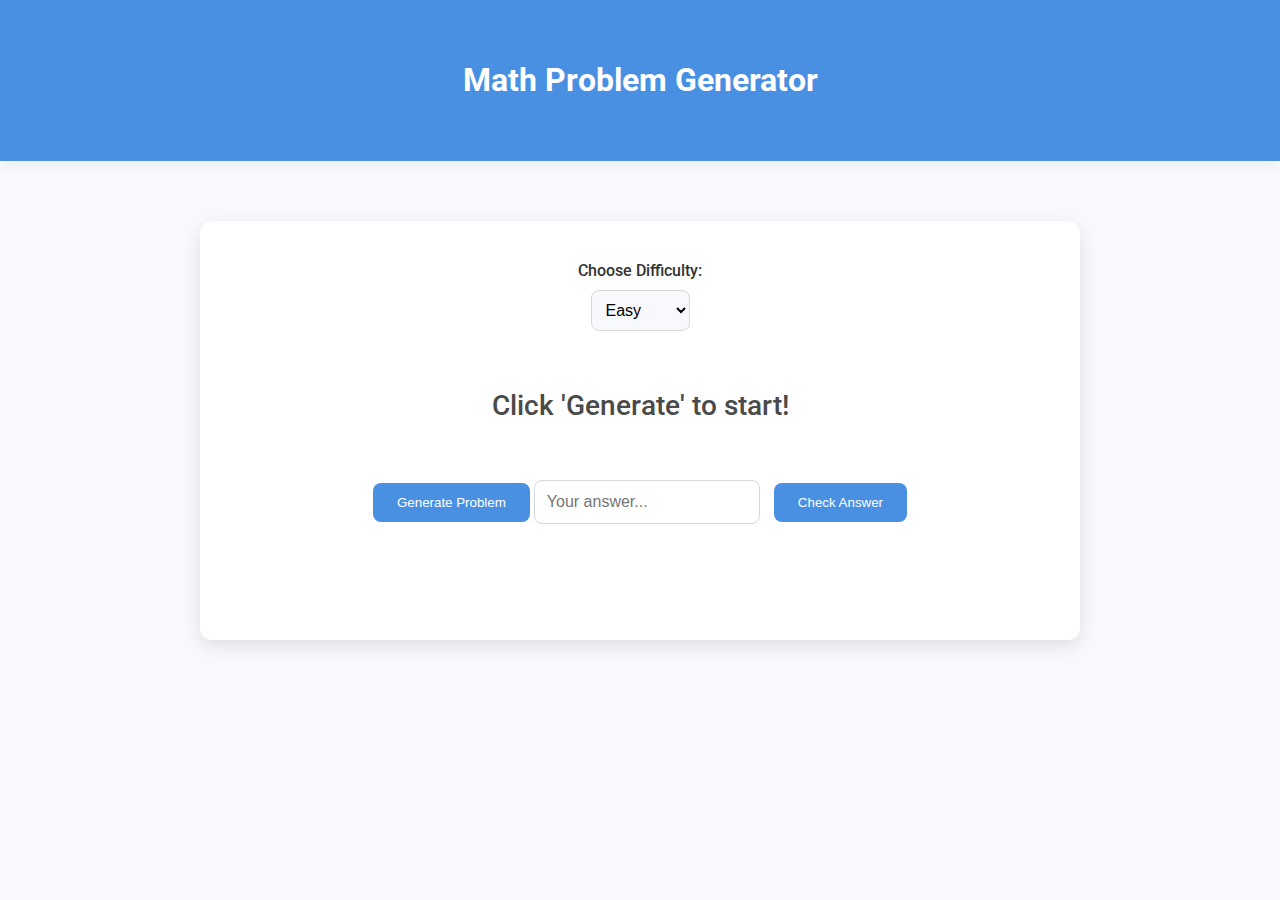
==== Math_game/index.html @ c66295b1 "update" ====
<!DOCTYPE html>
<html lang="en">
<head>
    <link href="https://fonts.googleapis.com/css2?family=Roboto:wght@300;400;500;700&display=swap" rel="stylesheet">
    <meta charset="UTF-8">
    <meta name="viewport" content="width=device-width, initial-scale=1.0">
    <title>Math Problem Generator</title>
    <link rel="stylesheet" href="style.css">
</head>
<body>
    <header>
        <h1>Math Problem Generator</h1>
    </header>

    <main>
        <section class="generator">
            <div class="settings">
                <label for="difficulty">Choose Difficulty:</label>
                <select id="difficulty">
                    <option value="easy">Easy</option>
                    <option value="medium">Medium</option>
                    <option value="hard">Hard</option>
                </select>
            </div>

            <div class="problem">
                <p id="mathProblem">Click 'Generate' to start!</p>
            </div>

            <div class="controls">
                <button id="generateBtn">Generate Problem</button>
                <input id="userAnswer" placeholder="Your answer...">
                <button id="checkAnswerBtn">Check Answer</button>
            </div>

            <div class="feedback">
                <p id="feedbackMsg"></p>
            </div>
        </section>
    </main>
    <script src="index.js"></script>
</body>
</html>
---- Math_game/style.css ----
body {
    font-family: "Roboto", sans-serif; /* Using Roboto, a modern font. You might want to link it from Google Fonts in your HTML. */
    background-color: #f7f9fc;
    margin: 0;
    padding: 0;
    color: #333;
}

header {
    background-color: #4a90e2; /* Updated shade of blue */
    color: #fff;
    text-align: center;
    padding: 40px 0;
    box-shadow: 0px 4px 12px rgba(0, 0, 0, 0.05); /* subtle shadow for depth */
}

main {
    max-width: 800px;
    margin: 60px auto;
    padding: 40px;
    background-color: #fff;
    border-radius: 12px; /* rounded corners */
    box-shadow: 0 6px 18px rgba(0, 0, 0, 0.1); /* increased shadow for more depth */
}

.generator {
    display: flex;
    flex-direction: column;
    align-items: center;
}

.settings,
.problem,
.controls,
.feedback {
    margin-bottom: 30px;
    width: 100%;
    text-align: center;
}

label {
    display: block;
    margin-bottom: 10px;
    font-weight: 500;
}

select {
    padding: 10px;
    font-size: 16px;
    border: 1px solid #d6d8da;
    border-radius: 8px;
    background-color: #f7f9fc;
}

.problem p {
    font-size: 28px;
    font-weight: 500;
    color: #4a4a4a;
}

.controls input {
    padding: 12px;
    font-size: 16px;
    border: 1px solid #d6d8da;
    border-radius: 8px;
    outline: none;
    width: 200px;
    margin-right: 10px;
}

button {
    padding: 12px 24px;
    background-color: #4a90e2;
    color: #fff;
    border: none;
    border-radius: 8px;
    cursor: pointer;
    transition: background-color 0.2s, transform 0.2s; /* Added transform for a subtle click effect */
}

button:hover {
    background-color: #357abd;
    transform: scale(1.05); /* subtle zoom effect on hover */
}

button:active {
    transform: scale(0.95); /* subtle click effect */
}

.feedback {
    color: #e94e77; /* a shade of red */
    font-weight: bold;
}

.correct {
    color: #28a745; /* green color for correct answers */
}
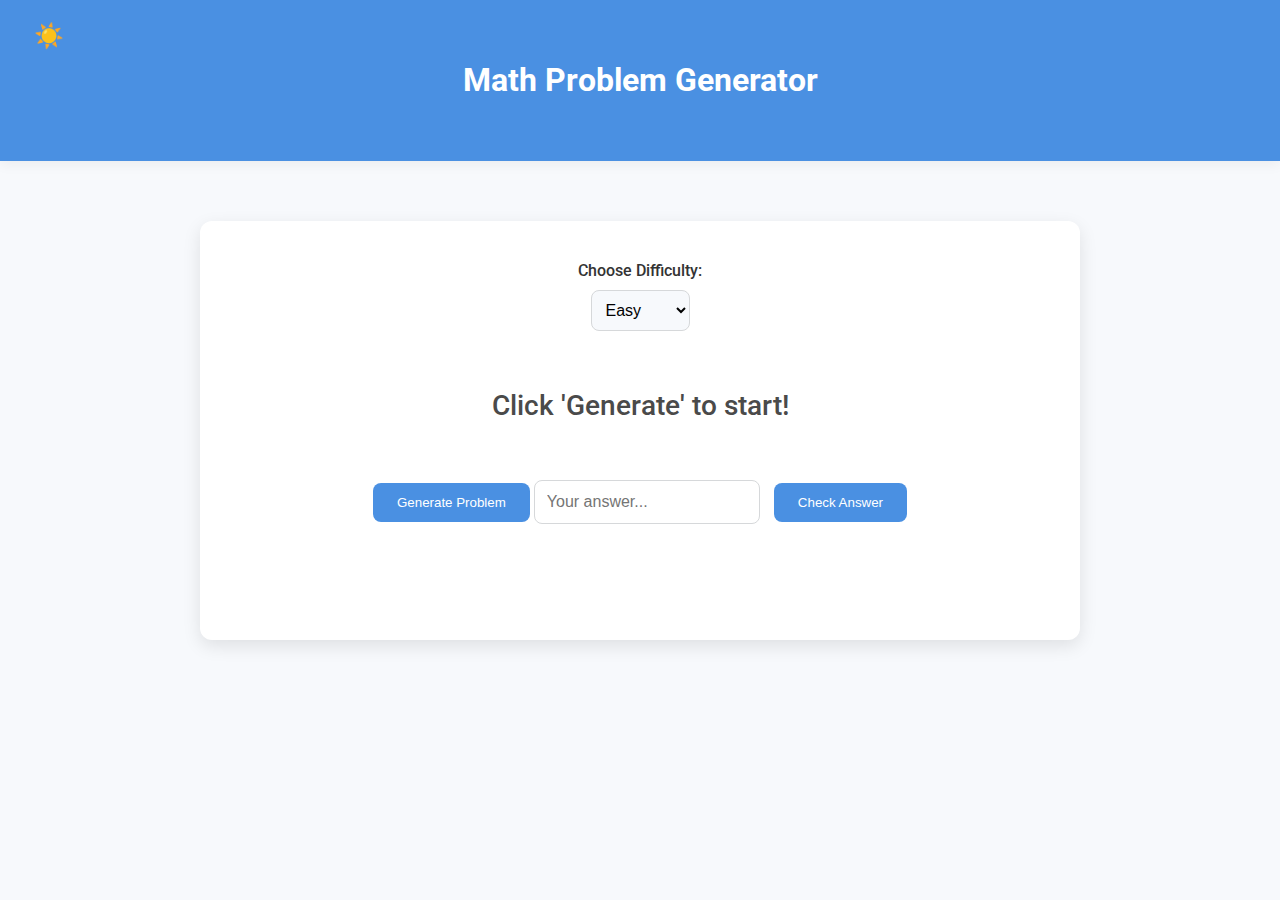
==== commit a7fdf664: "added dark mode" ====
--- a/Math_game/index.html
+++ b/Math_game/index.html
@@ -13,6 +13,7 @@
     </header>
 
     <main>
+        <button id="theme-toggle" class="theme-icon">☀️</button>
         <section class="generator">
             <div class="settings">
                 <label for="difficulty">Choose Difficulty:</label>
--- a/Math_game/style.css
+++ b/Math_game/style.css
@@ -95,3 +95,76 @@
 .correct {
     color: #28a745; /* green color for correct answers */
 }
+
+.theme-icon {
+    position: fixed;
+    top: 10px;
+    left: 10px;
+    background: transparent;
+    border: none;
+    font-size: 24px;
+    cursor: pointer;
+    transition: transform 0.3s ease;
+}
+
+.theme-icon:hover {
+    transform: scale(1.2);
+    background-color: transparent;
+}
+
+.theme-icon:active {
+    transform: scale(0.9);
+    background-color: transparent;
+}
+
+.dark-mode {
+    background-color: #202124;
+    color: #e8eaed;
+}
+
+.dark-mode header {
+    background-color: #1c2a39;
+    color: #e1e1e1;
+}
+
+.dark-mode main {
+    background-color: #2b2e33;
+    border: 1px solid #414549;
+}
+
+.dark-mode select {
+    background-color: #2b2e33;
+    color: #e8eaed; /* same as body text color for uniformity */
+    border-color: #414549;
+}
+
+.dark-mode .problem p {
+    color: #e1e1e1;
+}
+
+.dark-mode .controls input {
+    background-color: #2b2e33;
+    color: #e8eaed;
+    border-color: #414549;
+}
+
+.dark-mode button {
+    background-color: #1c2a39; /* Using the same color as header for uniformity */
+    color: #e1e1e1; /* light color text for the button */
+}
+
+.dark-mode button:hover {
+    background-color: #142433; /* slightly darker on hover */
+}
+
+.dark-mode .feedback {
+    color: #f28b82; /* reddish-pink but slightly faded to suit dark theme */
+}
+
+.dark-mode .correct {
+    color: #55a85d; /* muted green to suit dark theme */
+}
+
+.dark-mode .theme-icon {
+    color: #e1e1e1; /* making sure the theme icon is visible on dark background */
+}
